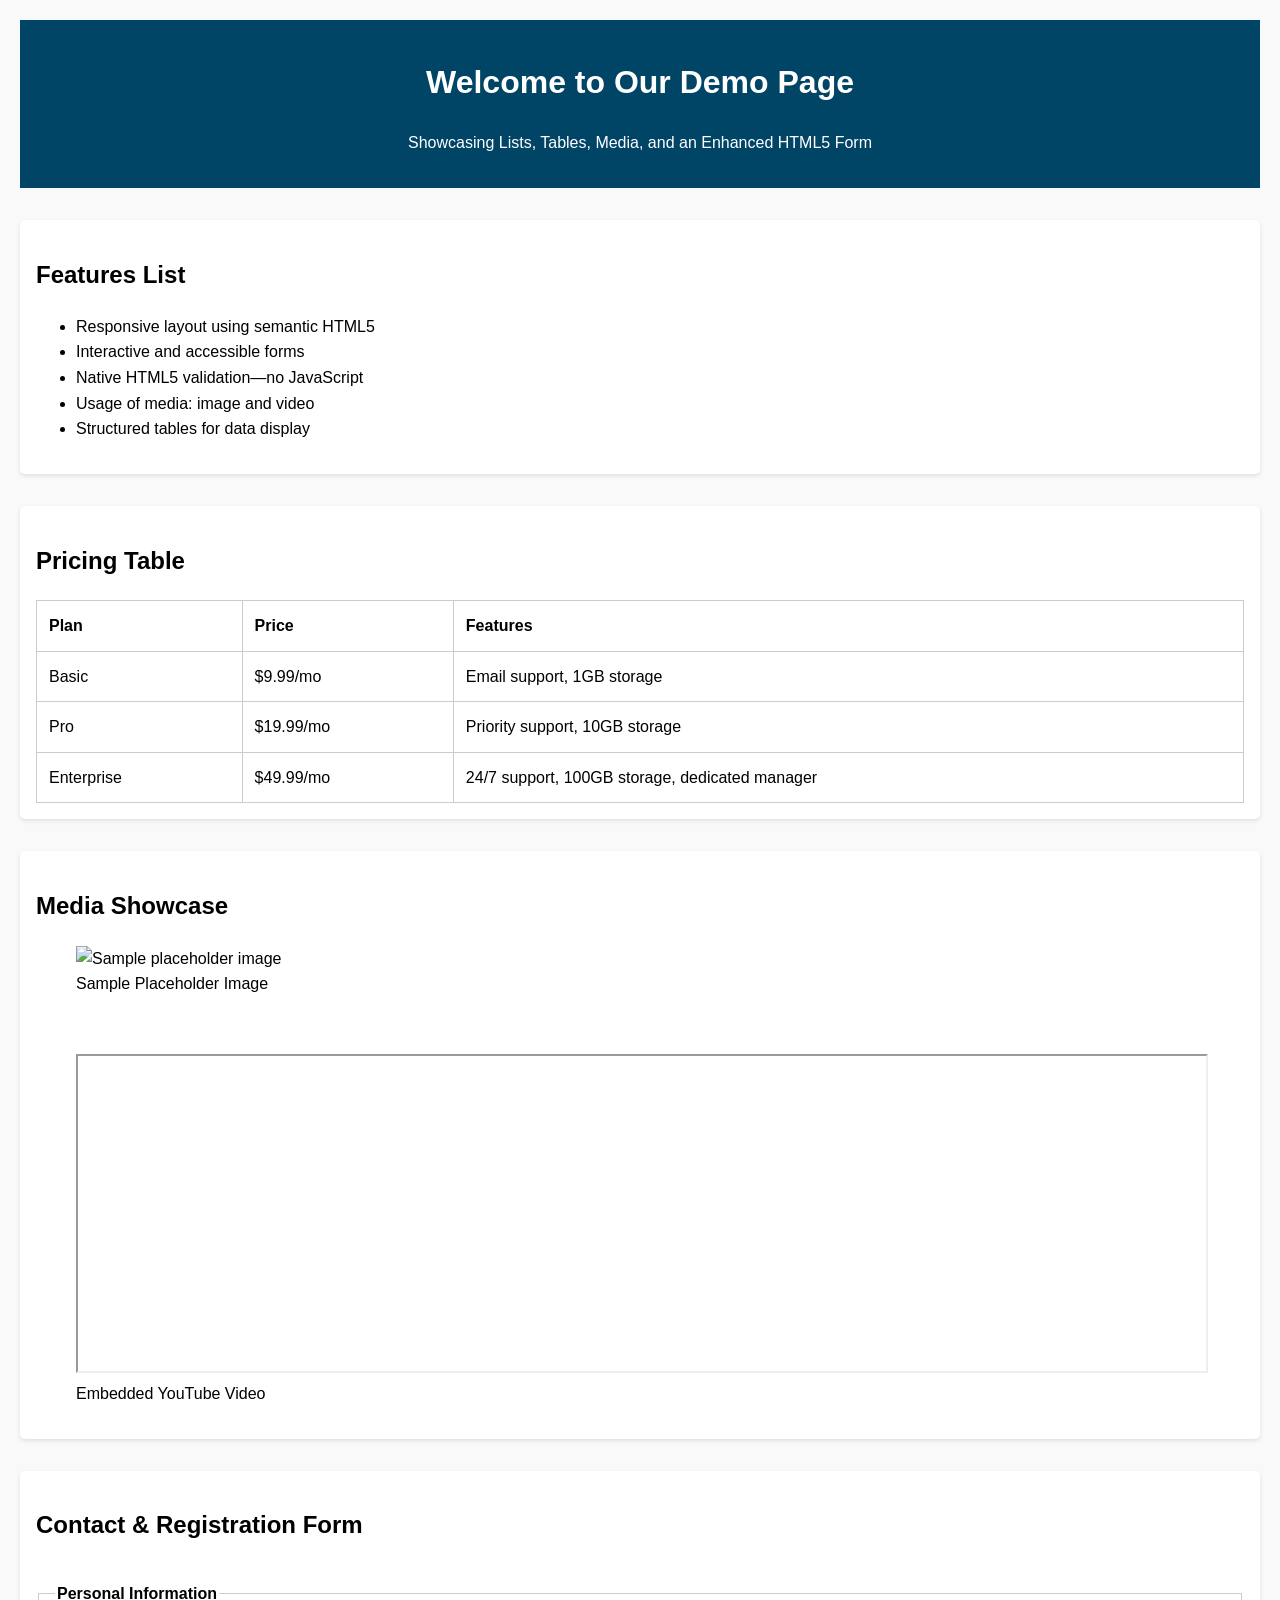
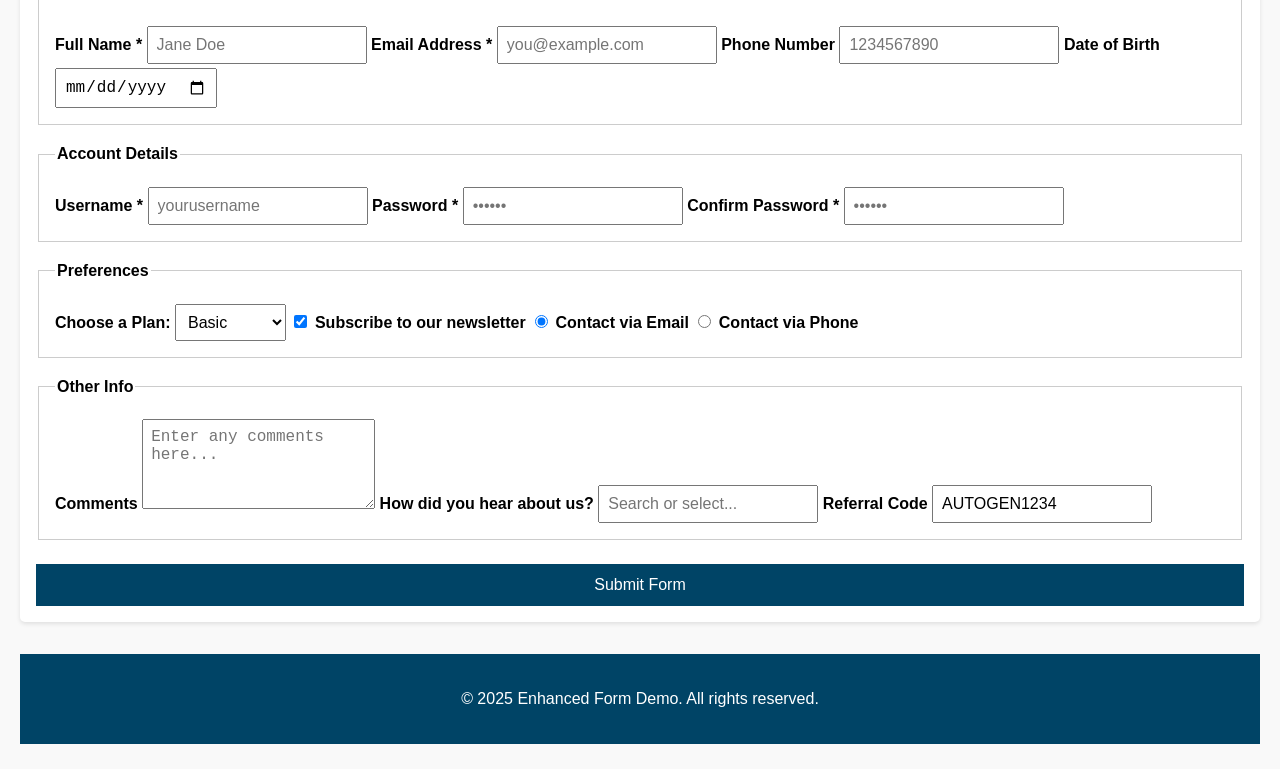
==== form/enhanced-form.html @ 8d13a712 "Well-structured content using lists, tables, and media" ====
<!DOCTYPE html>
<html lang="en">
<head>
  <meta charset="UTF-8" />
  <meta name="viewport" content="width=device-width, initial-scale=1.0" />
  <title>Enhanced HTML5 Form and Content Demo</title>
  <style>
    body {
      font-family: Arial, sans-serif;
      line-height: 1.6;
      margin: 20px;
      background-color: #f9f9f9;
    }
    header, footer {
      background-color: #004466;
      color: white;
      padding: 1rem;
      text-align: center;
    }
    section {
      margin: 2rem 0;
      background: #fff;
      padding: 1rem;
      border-radius: 5px;
      box-shadow: 0 2px 4px rgba(0,0,0,0.1);
    }
    table {
      width: 100%;
      border-collapse: collapse;
      margin-top: 1rem;
    }
    th, td {
      padding: 0.75rem;
      border: 1px solid #ccc;
      text-align: left;
    }
    form {
      display: flex;
      flex-direction: column;
    }
    label {
      margin-top: 1rem;
      font-weight: bold;
    }
    input, select, textarea {
      padding: 0.5rem;
      margin-top: 0.25rem;
      font-size: 1rem;
    }
    fieldset {
      margin-top: 1rem;
      border: 1px solid #ccc;
      padding: 1rem;
    }
    legend {
      font-weight: bold;
    }
    .submit-button {
      margin-top: 1.5rem;
      padding: 0.75rem;
      background: #004466;
      color: white;
      border: none;
      font-size: 1rem;
      cursor: pointer;
    }
    .submit-button:hover {
      background: #006699;
    }
  </style>
</head>
<body>

  <header>
    <h1>Welcome to Our Demo Page</h1>
    <p>Showcasing Lists, Tables, Media, and an Enhanced HTML5 Form</p>
  </header>

  <section>
    <h2>Features List</h2>
    <ul>
      <li>Responsive layout using semantic HTML5</li>
      <li>Interactive and accessible forms</li>
      <li>Native HTML5 validation—no JavaScript</li>
      <li>Usage of media: image and video</li>
      <li>Structured tables for data display</li>
    </ul>
  </section>

  <section>
    <h2>Pricing Table</h2>
    <table>
      <thead>
        <tr>
          <th>Plan</th>
          <th>Price</th>
          <th>Features</th>
        </tr>
      </thead>
      <tbody>
        <tr>
          <td>Basic</td>
          <td>$9.99/mo</td>
          <td>Email support, 1GB storage</td>
        </tr>
        <tr>
          <td>Pro</td>
          <td>$19.99/mo</td>
          <td>Priority support, 10GB storage</td>
        </tr>
        <tr>
          <td>Enterprise</td>
          <td>$49.99/mo</td>
          <td>24/7 support, 100GB storage, dedicated manager</td>
        </tr>
      </tbody>
    </table>
  </section>

  <section>
    <h2>Media Showcase</h2>
    <figure>
      <img src="https://via.placeholder.com/600x300" alt="Sample placeholder image" width="100%" />
      <figcaption>Sample Placeholder Image</figcaption>
    </figure>
    <br />
    <figure>
      <iframe width="100%" height="315" src="https://www.youtube.com/embed/tgbNymZ7vqY" title="Sample YouTube Video" allowfullscreen></iframe>
      <figcaption>Embedded YouTube Video</figcaption>
    </figure>
  </section>

  <section>
    <h2>Contact & Registration Form</h2>
    <form action="#" method="post" autocomplete="on">
      
      <fieldset>
        <legend>Personal Information</legend>

        <label for="fullname">Full Name *</label>
        <input type="text" id="fullname" name="fullname" required minlength="3" placeholder="Jane Doe" />

        <label for="email">Email Address *</label>
        <input type="email" id="email" name="email" required placeholder="you@example.com" />

        <label for="phone">Phone Number</label>
        <input type="tel" id="phone" name="phone" pattern="[0-9]{10}" placeholder="1234567890" />

        <label for="dob">Date of Birth</label>
        <input type="date" id="dob" name="dob" />

      </fieldset>

      <fieldset>
        <legend>Account Details</legend>

        <label for="username">Username *</label>
        <input type="text" id="username" name="username" required minlength="4" maxlength="15" placeholder="yourusername" />

        <label for="password">Password *</label>
        <input type="password" id="password" name="password" required minlength="6" placeholder="••••••" />

        <label for="confirm">Confirm Password *</label>
        <input type="password" id="confirm" name="confirm" required minlength="6" placeholder="••••••" />

      </fieldset>

      <fieldset>
        <legend>Preferences</legend>

        <label for="plan">Choose a Plan:</label>
        <select id="plan" name="plan">
          <option value="basic">Basic</option>
          <option value="pro">Pro</option>
          <option value="enterprise">Enterprise</option>
        </select>

        <label>
          <input type="checkbox" name="subscribe" value="yes" checked />
          Subscribe to our newsletter
        </label>

        <label>
          <input type="radio" name="contact_method" value="email" checked />
          Contact via Email
        </label>
        <label>
          <input type="radio" name="contact_method" value="phone" />
          Contact via Phone
        </label>
      </fieldset>

      <fieldset>
        <legend>Other Info</legend>

        <label for="comments">Comments</label>
        <textarea id="comments" name="comments" rows="4" placeholder="Enter any comments here..."></textarea>

        <label for="referrer">How did you hear about us?</label>
        <input list="sources" id="referrer" name="referrer" placeholder="Search or select..." />
        <datalist id="sources">
          <option value="Google"></option>
          <option value="Friend"></option>
          <option value="Social Media"></option>
          <option value="Advertisement"></option>
        </datalist>

        <label for="refcode">Referral Code</label>
        <input type="text" id="refcode" name="refcode" readonly value="AUTOGEN1234" />

      </fieldset>

      <button type="submit" class="submit-button">Submit Form</button>

    </form>
  </section>

  <footer>
    <p>&copy; 2025 Enhanced Form Demo. All rights reserved.</p>
  </footer>

</body>
</html>
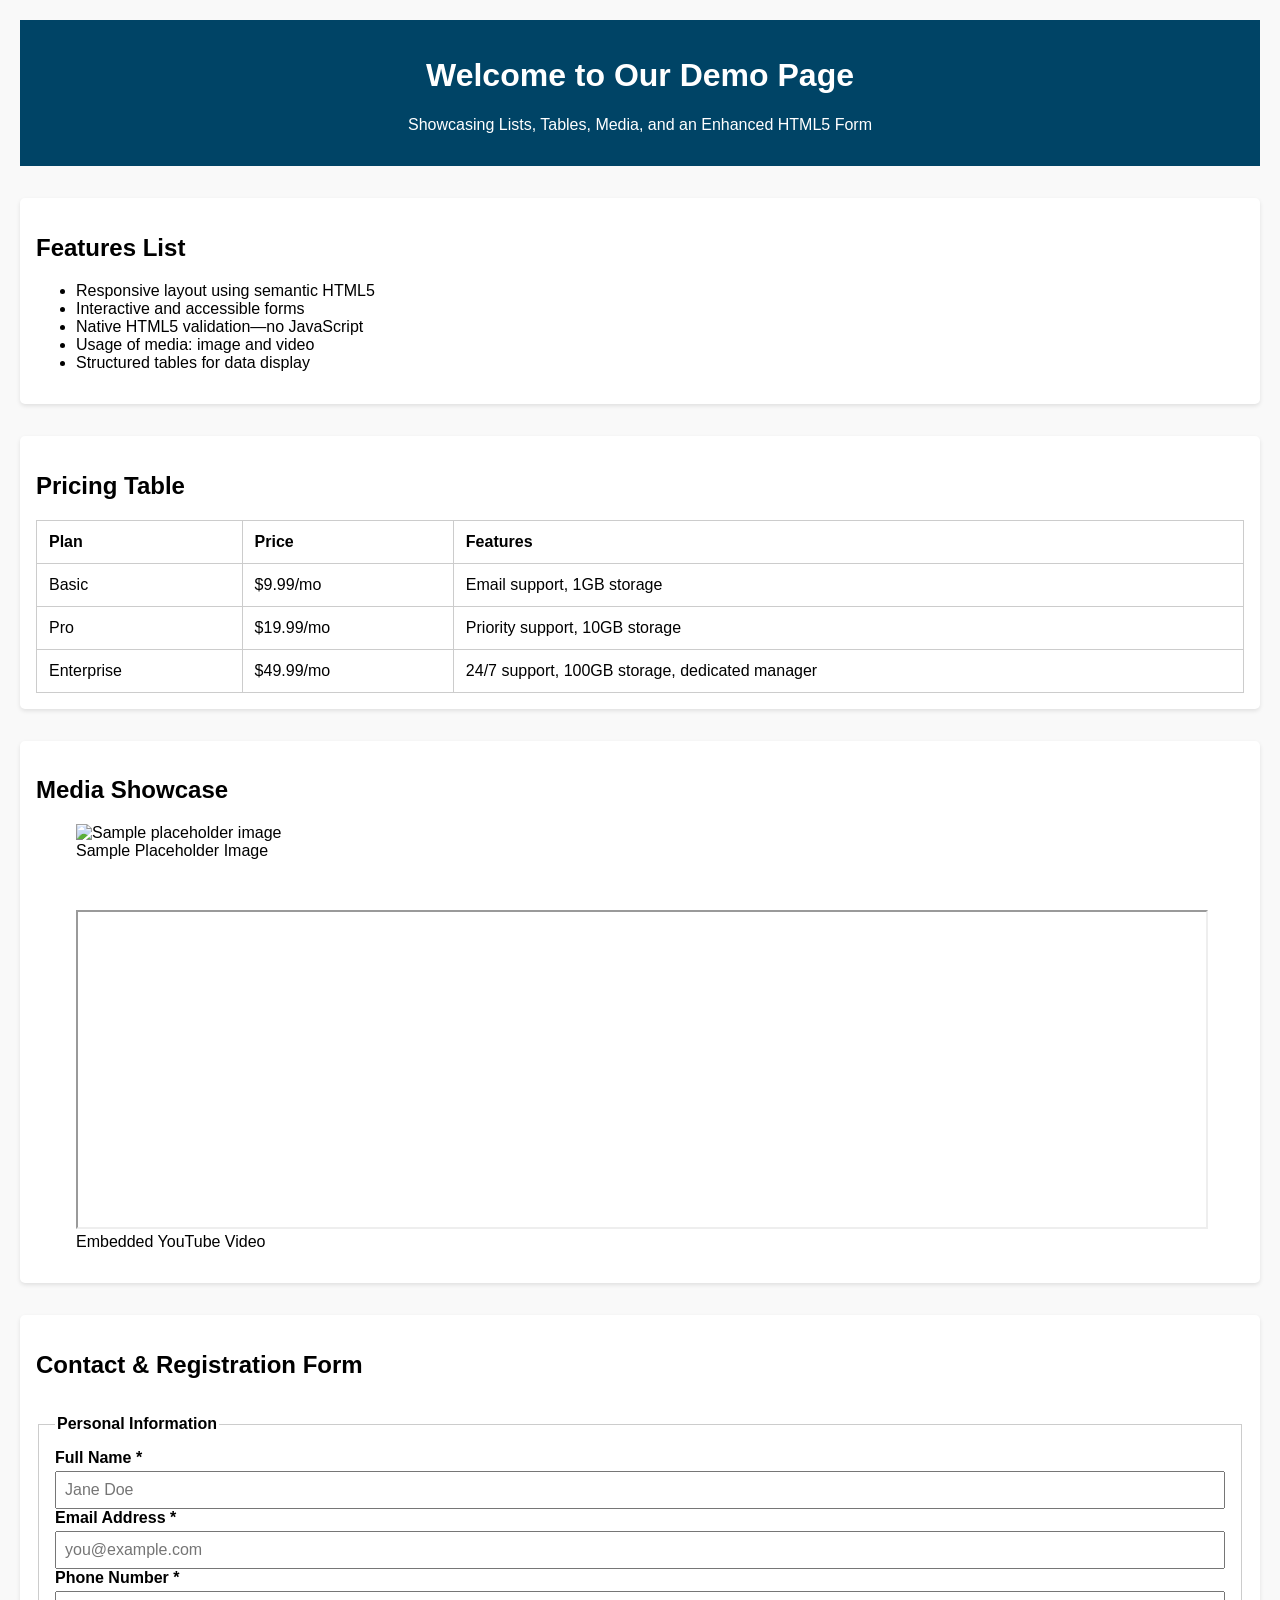
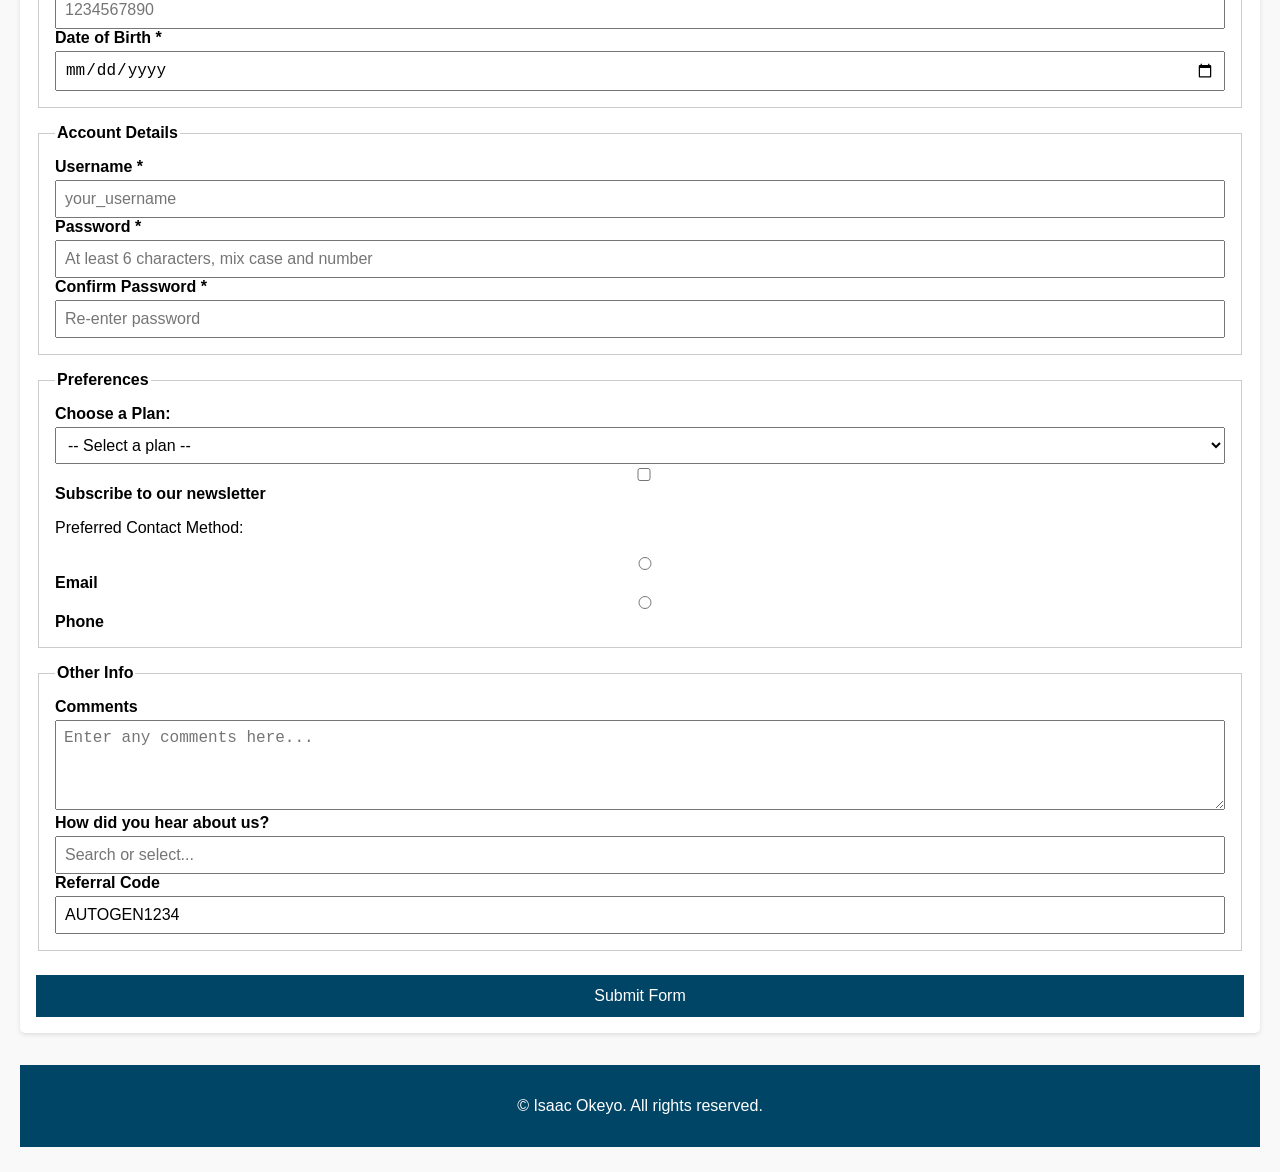
==== commit ab9eb8e3: "enhancements" ====
--- a/form/enhanced-form.html
+++ b/form/enhanced-form.html
@@ -2,20 +2,19 @@
 <html lang="en">
 <head>
   <meta charset="UTF-8" />
-  <meta name="viewport" content="width=device-width, initial-scale=1.0" />
+  <meta name="viewport" content="width=device-width, initial-scale=1.0"/>
   <title>Enhanced HTML5 Form and Content Demo</title>
   <style>
     body {
       font-family: Arial, sans-serif;
-      line-height: 1.6;
       margin: 20px;
       background-color: #f9f9f9;
     }
     header, footer {
       background-color: #004466;
       color: white;
+      text-align: center;
       padding: 1rem;
-      text-align: center;
     }
     section {
       margin: 2rem 0;
@@ -46,6 +45,8 @@
       padding: 0.5rem;
       margin-top: 0.25rem;
       font-size: 1rem;
+      width: 100%;
+      box-sizing: border-box;
     }
     fieldset {
       margin-top: 1rem;
@@ -120,7 +121,7 @@
   <section>
     <h2>Media Showcase</h2>
     <figure>
-      <img src="https://via.placeholder.com/600x300" alt="Sample placeholder image" width="100%" />
+      <img src="https://picsum.photos/800/400" alt="Sample placeholder image" width="100%" />
       <figcaption>Sample Placeholder Image</figcaption>
     </figure>
     <br />
@@ -138,55 +139,56 @@
         <legend>Personal Information</legend>
 
         <label for="fullname">Full Name *</label>
-        <input type="text" id="fullname" name="fullname" required minlength="3" placeholder="Jane Doe" />
+        <input type="text" id="fullname" name="fullname" required minlength="3" maxlength="50" placeholder="Jane Doe" autocomplete="name" />
 
         <label for="email">Email Address *</label>
-        <input type="email" id="email" name="email" required placeholder="you@example.com" />
-
-        <label for="phone">Phone Number</label>
-        <input type="tel" id="phone" name="phone" pattern="[0-9]{10}" placeholder="1234567890" />
-
-        <label for="dob">Date of Birth</label>
-        <input type="date" id="dob" name="dob" />
-
+        <input type="email" id="email" name="email" required placeholder="you@example.com" autocomplete="email" />
+
+        <label for="phone">Phone Number *</label>
+        <input type="tel" id="phone" name="phone" required pattern="^[0-9]{10}$" placeholder="1234567890" title="Enter a 10-digit phone number" autocomplete="tel" />
+
+        <label for="dob">Date of Birth *</label>
+        <input type="date" id="dob" name="dob" required max="2023-12-31" />
       </fieldset>
 
       <fieldset>
         <legend>Account Details</legend>
 
         <label for="username">Username *</label>
-        <input type="text" id="username" name="username" required minlength="4" maxlength="15" placeholder="yourusername" />
+        <input type="text" id="username" name="username" required minlength="4" maxlength="15" pattern="^[a-zA-Z0-9_]+$" placeholder="your_username" autocomplete="username" />
 
         <label for="password">Password *</label>
-        <input type="password" id="password" name="password" required minlength="6" placeholder="••••••" />
+        <input type="password" id="password" name="password" required minlength="6" maxlength="20" pattern="(?=.*\d)(?=.*[a-z])(?=.*[A-Z]).{6,}" placeholder="At least 6 characters, mix case and number" autocomplete="new-password" title="Password must include uppercase, lowercase, and a number." />
 
         <label for="confirm">Confirm Password *</label>
-        <input type="password" id="confirm" name="confirm" required minlength="6" placeholder="••••••" />
-
+        <input type="password" id="confirm" name="confirm" required minlength="6" maxlength="20" placeholder="Re-enter password" autocomplete="new-password" />
+        <!-- Note: Password match validation needs JS, which is not allowed per instruction -->
       </fieldset>
 
       <fieldset>
         <legend>Preferences</legend>
 
         <label for="plan">Choose a Plan:</label>
-        <select id="plan" name="plan">
+        <select id="plan" name="plan" required>
+          <option value="">-- Select a plan --</option>
           <option value="basic">Basic</option>
           <option value="pro">Pro</option>
           <option value="enterprise">Enterprise</option>
         </select>
 
         <label>
-          <input type="checkbox" name="subscribe" value="yes" checked />
+          <input type="checkbox" name="subscribe" value="yes" />
           Subscribe to our newsletter
         </label>
 
+        <p>Preferred Contact Method:</p>
         <label>
-          <input type="radio" name="contact_method" value="email" checked />
-          Contact via Email
+          <input type="radio" name="contact_method" value="email" required />
+          Email
         </label>
         <label>
           <input type="radio" name="contact_method" value="phone" />
-          Contact via Phone
+          Phone
         </label>
       </fieldset>
 
@@ -194,7 +196,7 @@
         <legend>Other Info</legend>
 
         <label for="comments">Comments</label>
-        <textarea id="comments" name="comments" rows="4" placeholder="Enter any comments here..."></textarea>
+        <textarea id="comments" name="comments" rows="4" maxlength="300" placeholder="Enter any comments here..."></textarea>
 
         <label for="referrer">How did you hear about us?</label>
         <input list="sources" id="referrer" name="referrer" placeholder="Search or select..." />
@@ -207,16 +209,14 @@
 
         <label for="refcode">Referral Code</label>
         <input type="text" id="refcode" name="refcode" readonly value="AUTOGEN1234" />
-
       </fieldset>
 
       <button type="submit" class="submit-button">Submit Form</button>
-
     </form>
   </section>
 
   <footer>
-    <p>&copy; 2025 Enhanced Form Demo. All rights reserved.</p>
+    <p>&copy; Isaac Okeyo. All rights reserved.</p>
   </footer>
 
 </body>
